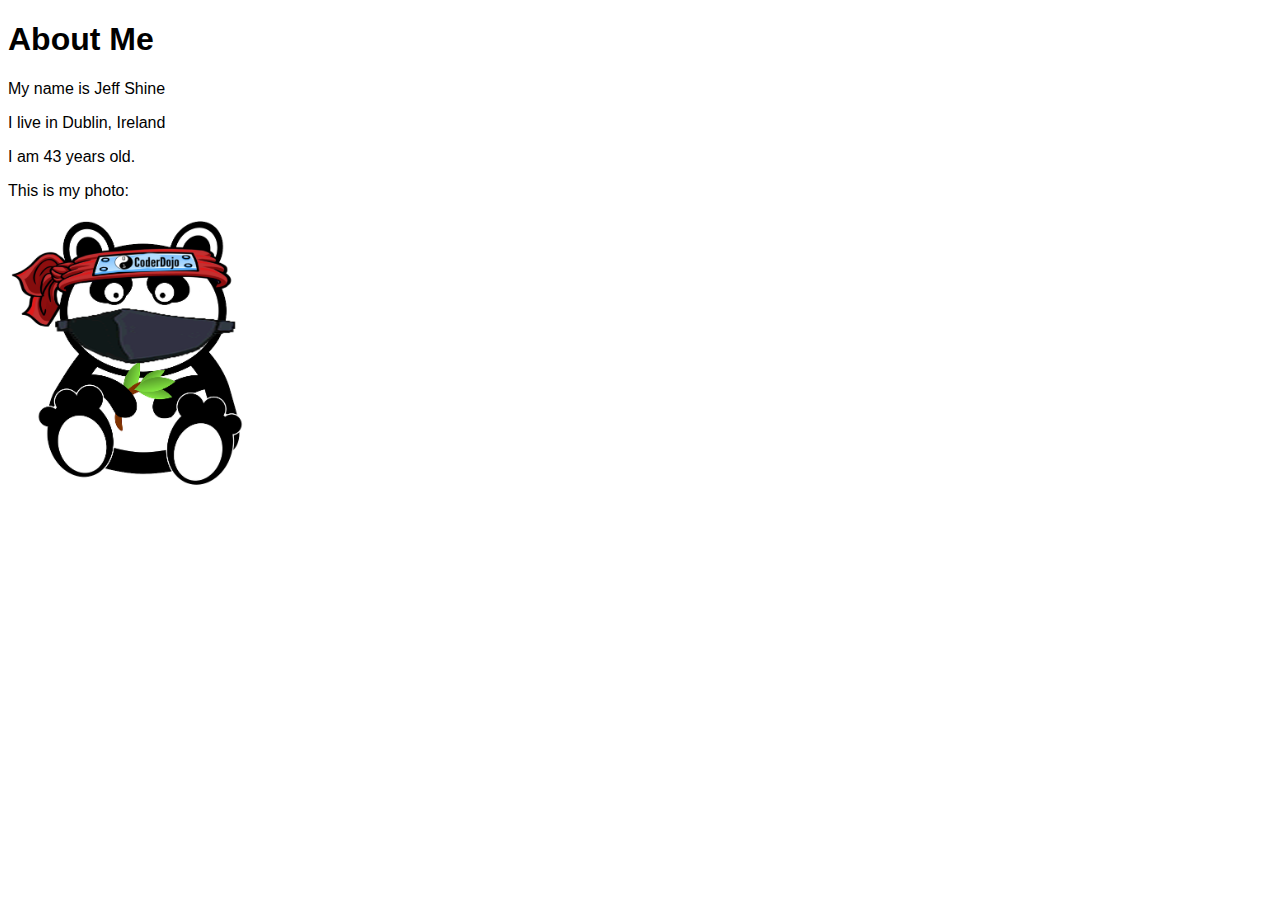
==== index.html @ 68616461 "Add files via upload" ====
<!DOCTYPE html>
<html>
	<head>
	<title>About Me</title>
	<link type="text/css" rel="stylesheet" href="css/simple.css"/>
	<meta charset="utf-8"/>
	</head>
	<body>
		<h1>About Me</h1>
		<p>My name is Jeff Shine</p>
		<p>I live in Dublin, Ireland</p>
		<p>I am 43 years old.</p>
		<p>This is my photo:</p>
		<p><img src="images/ling-ling.png" alt="Picture of Ling Ling" width="240"/></p>
	</body>
</html>
---- css/simple.css ----
body {
font-family: sans-serif;
}
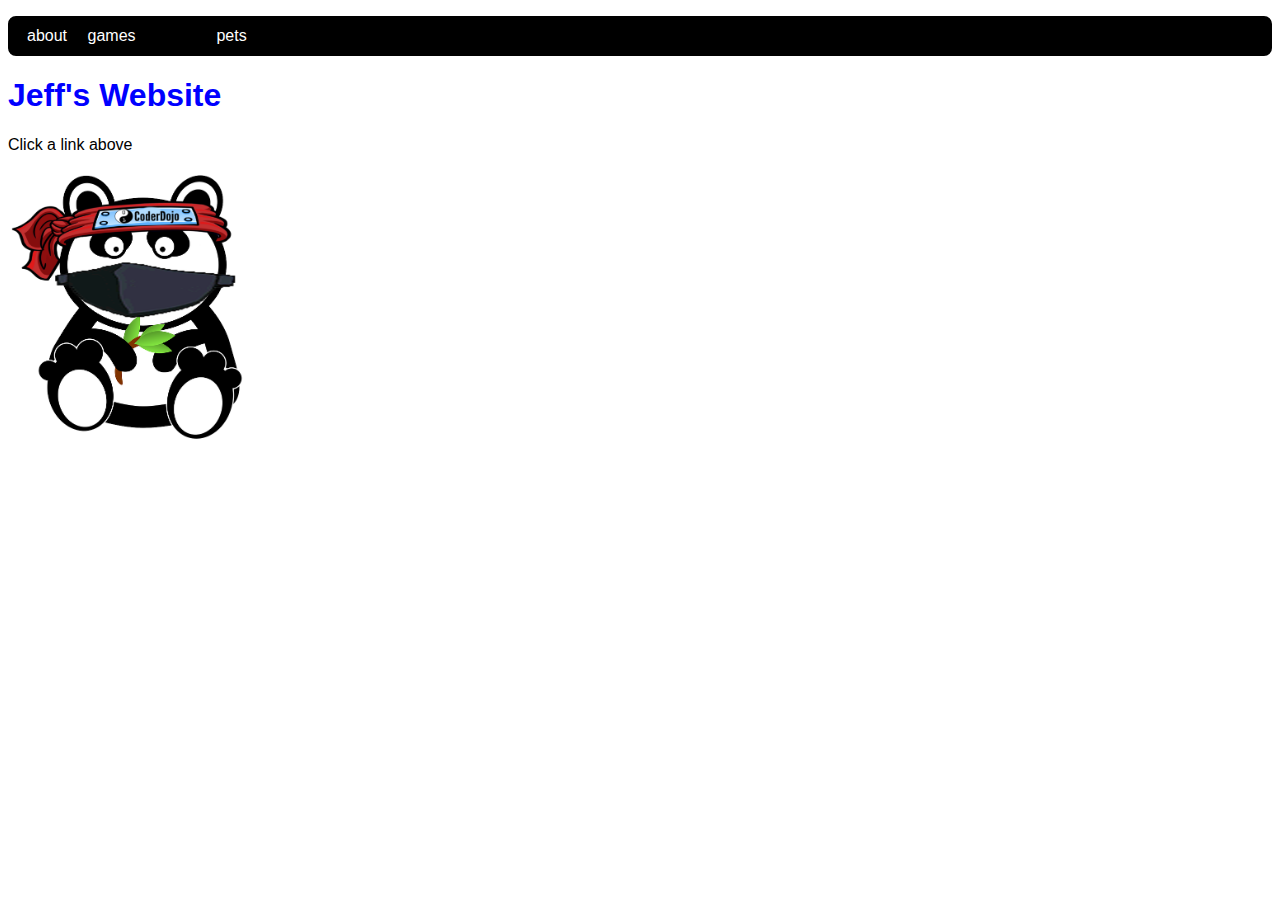
==== commit d1318d09: "adding files" ====
--- a/index.html
+++ b/index.html
@@ -1,16 +1,25 @@
-<!DOCTYPE html>
-<html>
-	<head>
-	<title>About Me</title>
-	<link type="text/css" rel="stylesheet" href="css/simple.css"/>
-	<meta charset="utf-8"/>
-	</head>
-	<body>
-		<h1>About Me</h1>
-		<p>My name is Jeff Shine</p>
-		<p>I live in Dublin, Ireland</p>
-		<p>I am 43 years old.</p>
-		<p>This is my photo:</p>
-		<p><img src="images/ling-ling.png" alt="Picture of Ling Ling" width="240"/></p>
-	</body>
-</html>
+<!DOCTYPE html>
+<html>
+	<head>
+	<title>Home</title>
+	<link type="text/css" rel="stylesheet" href="css/simple.css"/>
+	<meta charset="utf-8"/>
+	</head>
+	<body>
+		<ul>
+		<li><a href="about-me.html">about</a></li>
+		<li><a href="games.html">games</a></li>
+		<li>home</li>
+		<li><a href="pets.html">pets</a></li>
+
+	</ul>
+	
+		
+		<h1>Jeff's Website</h1>
+		<p>Click a link above</p>
+		<p></p>
+		<p></p>
+		<p></p>
+		<p><img src="images/ling-ling.png" alt="Picture of Ling Ling" width="240"/></p>
+	</body>
+</html>
--- a/css/simple.css
+++ b/css/simple.css
@@ -1,4 +1,47 @@
-body {
-font-family: sans-serif;
-}
-       
+body {
+font-family: sans-serif;
+}
+
+ 
+
+
+h1    {
+    color:blue;
+}   
+
+
+    
+
+ul{
+    border-style:solid;
+    border-width: 1;
+    padding:0.5em;
+    border-radius: 0.5em;
+    background-color: black;
+}
+
+ul li
+{
+   /* border-style:solid;
+    border-width: 1;
+    border-color: red;*/
+    list-style-type: none;
+    display: inline;
+    margin-right: 0.5em;
+    margin-left: 0.5em;
+}
+
+ul li a {
+    color:white;
+    text-decoration: none;
+
+    
+
+
+}
+
+ul li.selected {
+
+    color:yellow;
+}
+   
